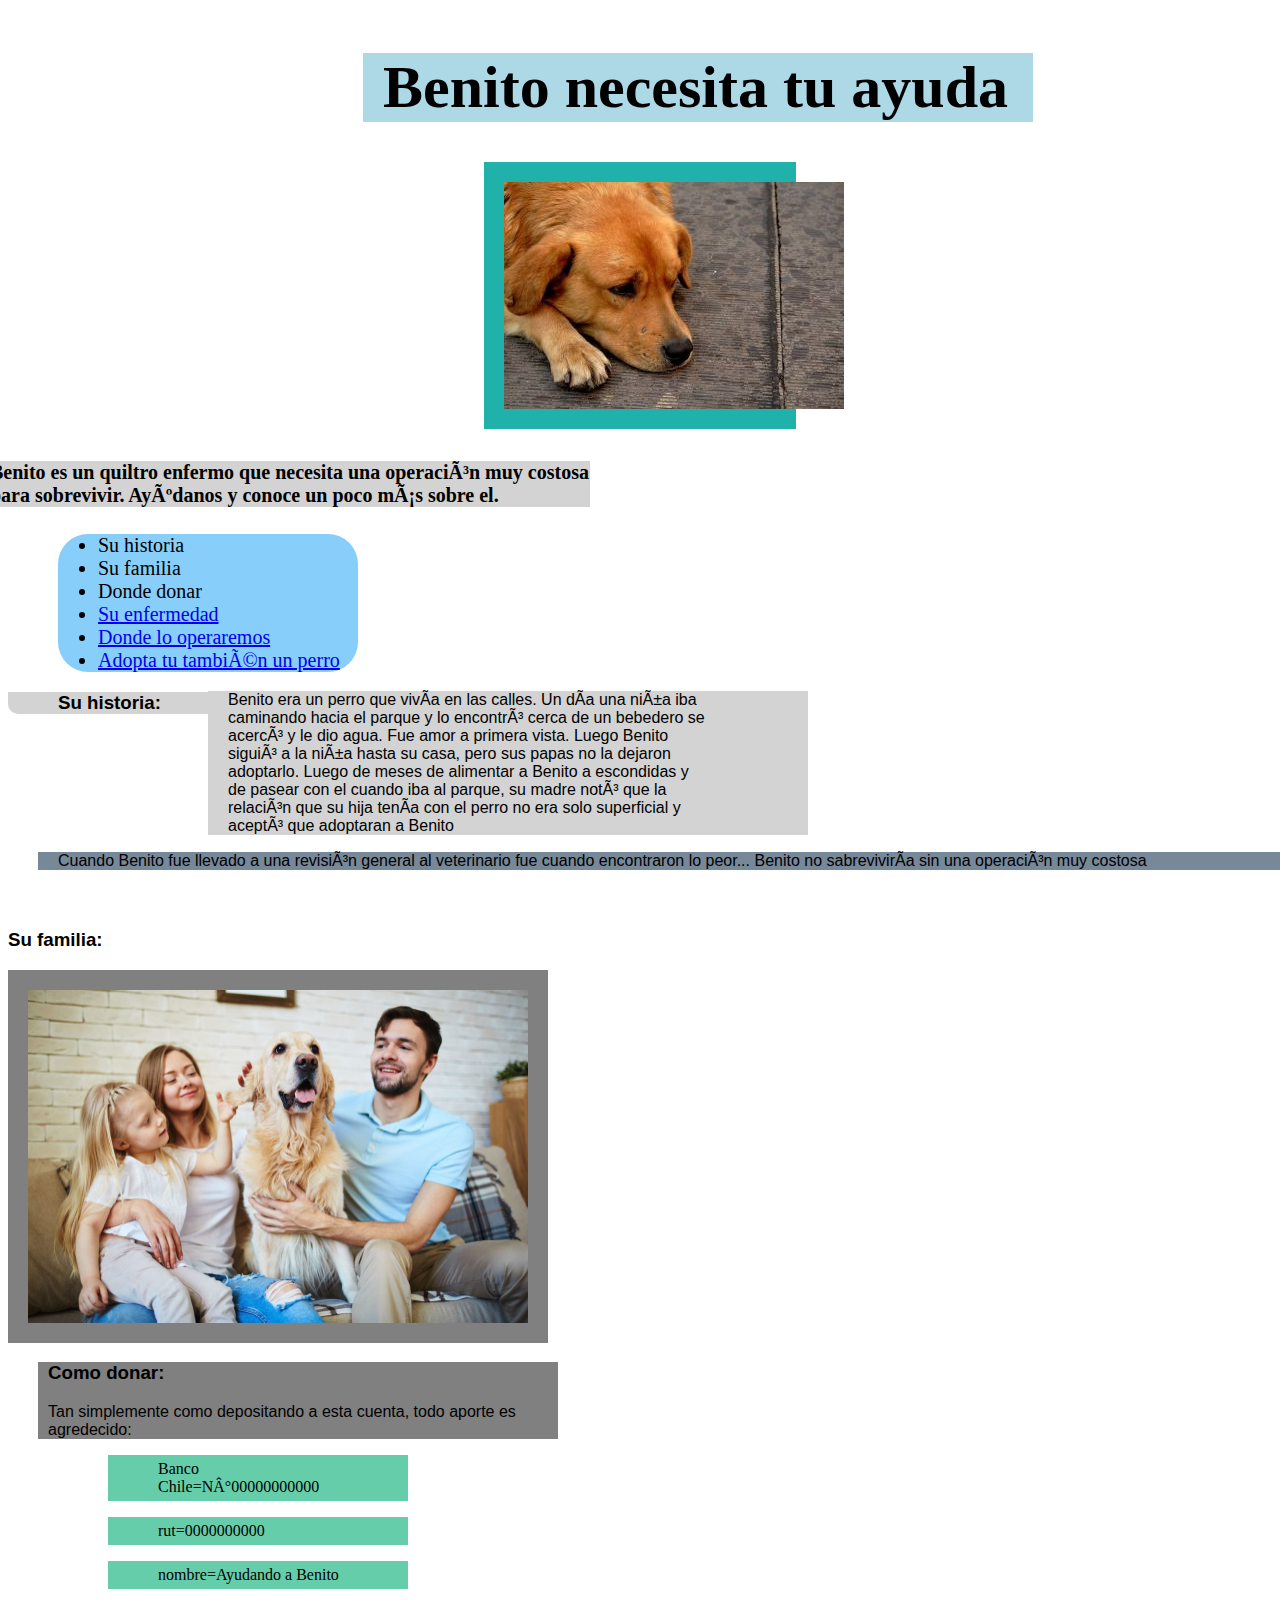
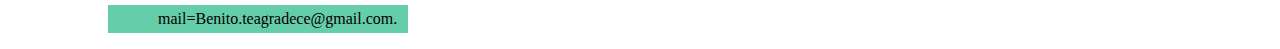
==== index.html @ 00be20ca "ayudantia4" ====
<html>
    <head>
      <meta charset="uff.8"/>
      <title>Mi primer intento de pagina web</title> 
      <link href="archivo.css" rel="stylesheet"/>
    </head>
    <body>
        <header id="cabecera">
            <h1 id="letra">Benito necesita tu ayuda</h1>
            <div id="foto"><img src="perro.jpeg" alt="Foto Benito"/></div></header>
        
        <section id="dos"><h4>Benito es un quiltro enfermo que necesita una operación muy costosa para sobrevivir. Ayúdanos y conoce un poco más sobre el.</h4></section>
        <nav id="lista">
            <ul>
                <li>Su historia</li>
                <li>Su familia</li>
                <li>Donde donar</li> 
                <li><a href="https://hospitalveterinariopuchol.com/noticias/cancer-en-el-perro-y-en-el-gato/">Su enfermedad</a></li> 
                <li><a href="https://www.veterinaria.cl/">Donde lo operaremos</a></li> 
                <li><a href="https://www.fundacionhuellaanimal.cl/adoptar-mascota-santiago/?gclid=Cj0KCQjwyN-DBhCDARIsAFOELTnPcmH-v27G-k2qHPQpFZnOY6Nv-VAyVldPFyi4AVwIIQdIe1JeDU4aAiD_EALw_wcB">Adopta tu también un perro</a></li> 
                
                
            </ul>
        </nav>
        <div id="titulo"><h3>Su historia:</h3></div>
        <div id="desarrollo"><p>Benito era un perro que vivía en las calles. Un día una niña iba caminando hacia el parque y lo encontró cerca de un bebedero se acercó y le dio agua. Fue amor a primera vista.
        Luego Benito siguió a la niña hasta su casa, pero sus papas no la dejaron adoptarlo. Luego de meses de alimentar a Benito a escondidas y de pasear con el cuando iba al parque, su madre notó que la relación que su hija tenía con el perro no era solo superficial
        y aceptó que adoptaran a Benito </p></div>
    
        <p id="bajada">Cuando Benito fue llevado a una revisión general al veterinario fue cuando encontraron lo peor... Benito no sabreviviría sin una operación muy costosa</p>
        <article id="fam"><h3>Su familia:</h3></article>
        <div id="imagen2"><img src="familia2.jpg" width="500" alt="Foto familia de Benito"/></div>
        <div id="datos"><h3>Como donar:</h3>
        <p>Tan simplemente como depositando a esta cuenta, todo aporte es agredecido:</p></div>
            <p id="ultimo">Banco Chile=N°00000000000</p>
            <p id="ultimo">rut=0000000000</p>
            <p id="ultimo">nombre=Ayudando a Benito</p>
            <p id="ultimo">mail=Benito.teagradece@gmail.com.</p> 
    </body>
</html>
---- archivo.css ----
#cabecera{
    padding: 5px;
    font-size: 30px;
    margin:10 px;
}
#letra{
    border-radius 10px;
    background-color: lightblue;
    margin-left: 350px;
    margin-right:200px;
    padding-left: 20px;
    padding-right: 0px;
    width: 650px;
}
#foto{
    border: 2px;
    margin-left: 471px;
    margin-right:471px;
    padding: 20px;
    background: lightseagreen;
}
#dos{
    font-size: 20px;
    margin: auto;
    background: lightgray;
    border: 50px;
    width: 600px;
    position: relative; left:-350px;
}
#lista{
    background: lightskyblue;
    font-size: 20px;
    border-radius: 30px;
    position: relative;right:-50px;
    width: 300px;
}
#titulo{ 
    padding: 0px 50px 0px 50px;
    font-family: Verdana, Geneva, Tahoma, sans-serif;
    border-bottom-left-radius: 10px;
    width:150px;
    background: lightgray;
}
#desarrollo{
    padding-right: 100px;
    padding-left: 20px;
    width: 480px;
    position: relative;right: -200px; top:-41px;
    background: lightgray;
    font-family: Verdana, Geneva, Tahoma, sans-serif;
    
}
#bajada{
    font-family: Verdana, Geneva, Tahoma, sans-serif;
    padding-right: 50px;
    padding-left: 20px;
    position: relative;right: -30px; top:-40px;
    width: 1500px;
    background: lightslategray;
}
#fam{
    font-family: Verdana, Geneva, Tahoma, sans-serif
}
#imagen2{
    padding: 20px;
    background: grey;
    width: 500px;

}
#datos{
    font-family: Verdana, Geneva, Tahoma, sans-serif;
    padding-right: 10px;
    padding-left: 10px;
    position: relative;right: -30px;
    width: 500px;
    background: grey;

}
#ultimo{
    padding: 5px 50px 5px 50px;
    width: 200px;
    background-color: mediumaquamarine;
    border: 3px aquamarine;
    position: relative;right: -100px
}
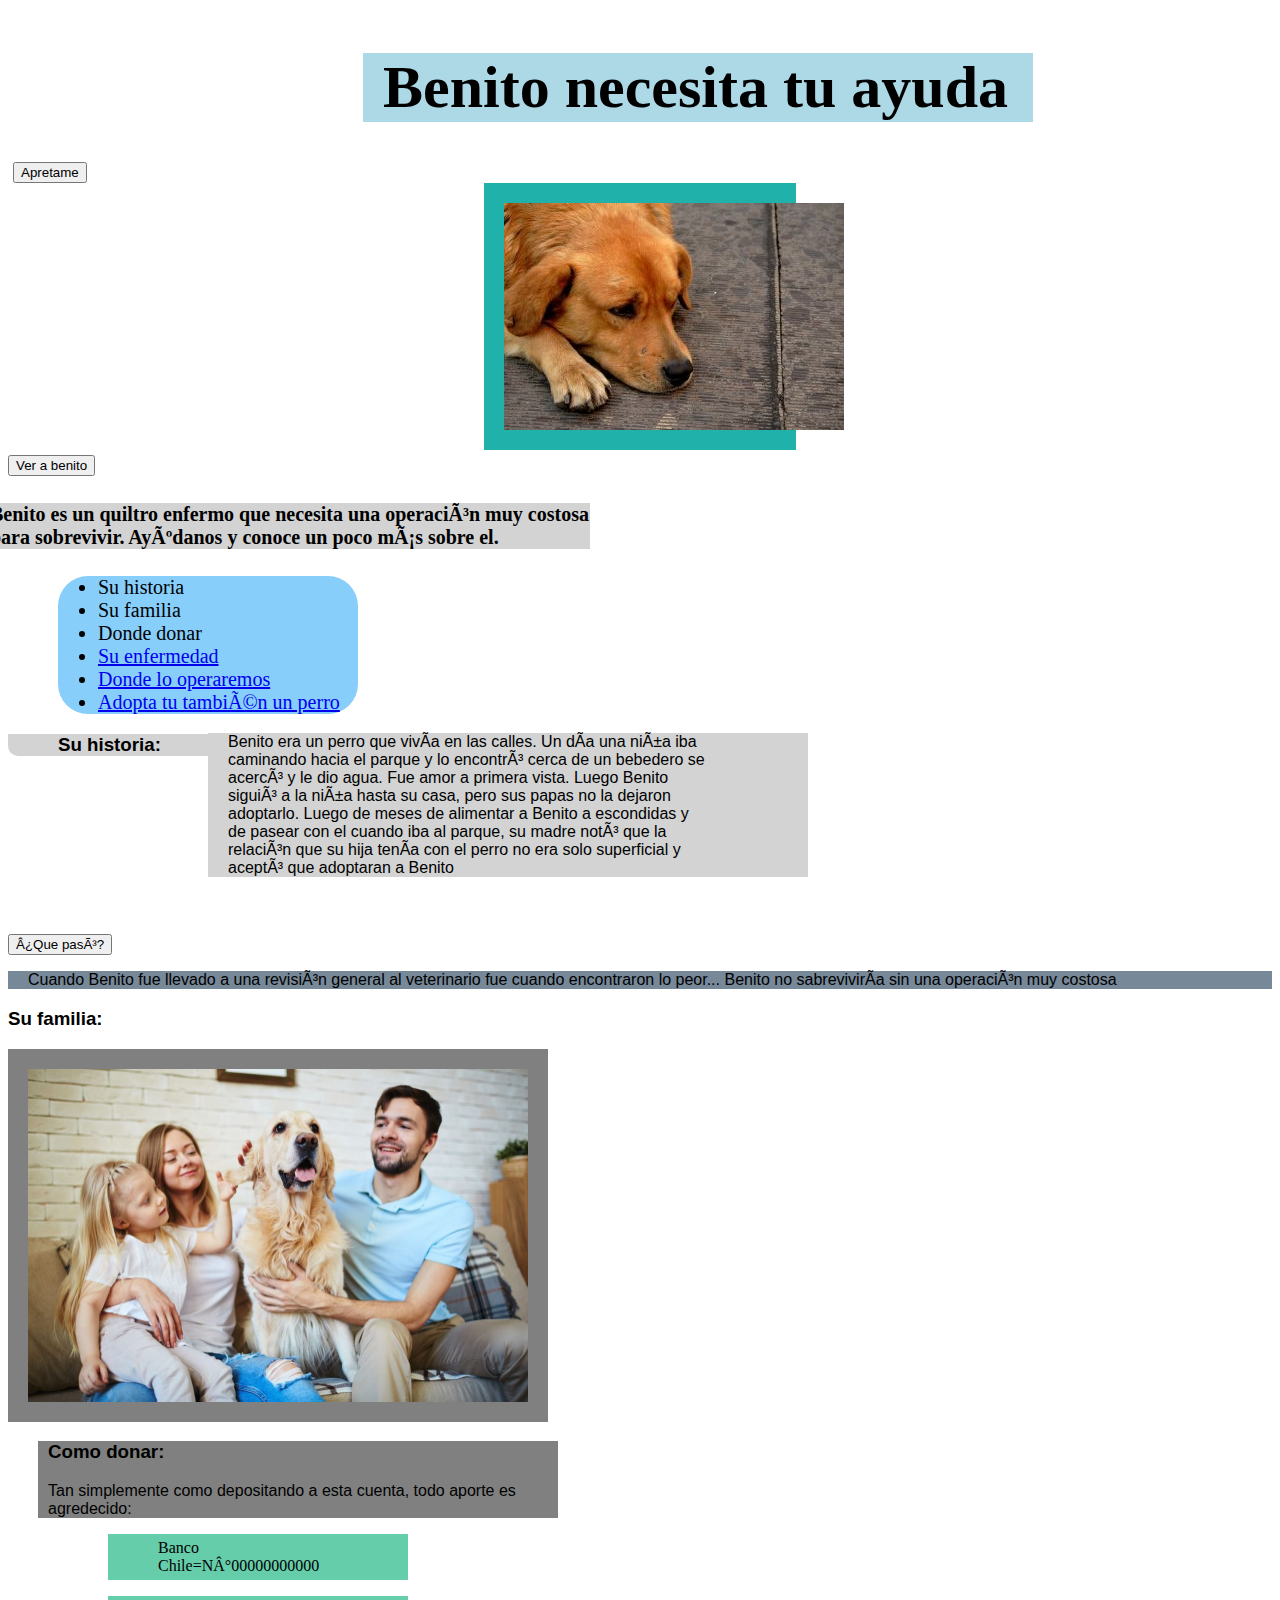
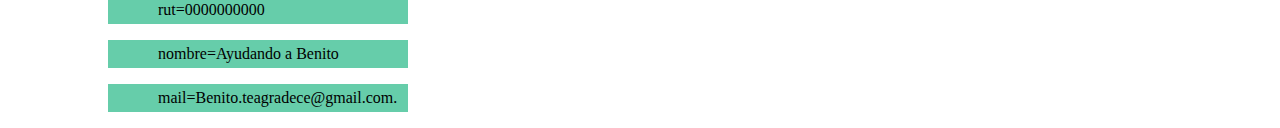
==== commit 9b5e1b8c: "ayudantía 5" ====
--- a/index.html
+++ b/index.html
@@ -3,14 +3,18 @@
       <meta charset="uff.8"/>
       <title>Mi primer intento de pagina web</title> 
       <link href="archivo.css" rel="stylesheet"/>
+      <script src="https://ajax.googleapis.com/ajax/libs/jquery/3.6.0/jquery.min.js"></script>
+      <script type="text/javascript" src="myscript.js"></script>
     </head>
     <body>
         <header id="cabecera">
             <h1 id="letra">Benito necesita tu ayuda</h1>
+            <button id="boton0">Apretame</button>
             <div id="foto"><img src="perro.jpeg" alt="Foto Benito"/></div></header>
+            <button id="boton1">Ver a benito</button>
         
         <section id="dos"><h4>Benito es un quiltro enfermo que necesita una operación muy costosa para sobrevivir. Ayúdanos y conoce un poco más sobre el.</h4></section>
-        <nav id="lista">
+        <div id="lista"><nav >
             <ul>
                 <li>Su historia</li>
                 <li>Su familia</li>
@@ -21,12 +25,12 @@
                 
                 
             </ul>
-        </nav>
+        </nav></div>
         <div id="titulo"><h3>Su historia:</h3></div>
         <div id="desarrollo"><p>Benito era un perro que vivía en las calles. Un día una niña iba caminando hacia el parque y lo encontró cerca de un bebedero se acercó y le dio agua. Fue amor a primera vista.
         Luego Benito siguió a la niña hasta su casa, pero sus papas no la dejaron adoptarlo. Luego de meses de alimentar a Benito a escondidas y de pasear con el cuando iba al parque, su madre notó que la relación que su hija tenía con el perro no era solo superficial
         y aceptó que adoptaran a Benito </p></div>
-    
+        <button id="boton2">¿Que pasó?</button>
         <p id="bajada">Cuando Benito fue llevado a una revisión general al veterinario fue cuando encontraron lo peor... Benito no sabreviviría sin una operación muy costosa</p>
         <article id="fam"><h3>Su familia:</h3></article>
         <div id="imagen2"><img src="familia2.jpg" width="500" alt="Foto familia de Benito"/></div>
--- a/archivo.css
+++ b/archivo.css
@@ -39,7 +39,7 @@
     font-family: Verdana, Geneva, Tahoma, sans-serif;
     border-bottom-left-radius: 10px;
     width:150px;
-    background: lightgray;
+    background: rgb(211, 211, 211);
 }
 #desarrollo{
     padding-right: 100px;
@@ -54,7 +54,7 @@
     font-family: Verdana, Geneva, Tahoma, sans-serif;
     padding-right: 50px;
     padding-left: 20px;
-    position: relative;right: -30px; top:-40px;
+    position: relative;right: -30px
     width: 1500px;
     background: lightslategray;
 }
